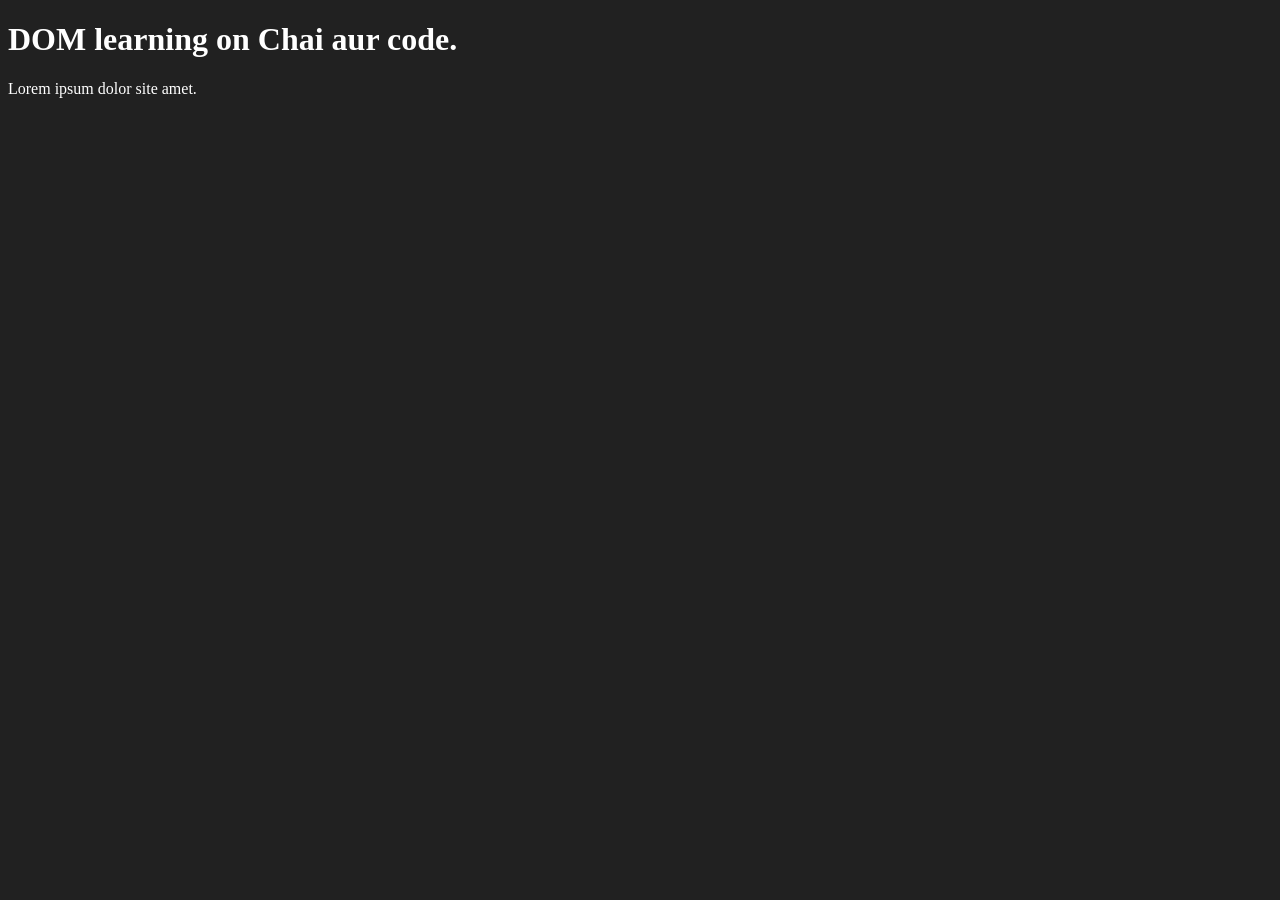
==== 06_dom/one.html @ ab3dd3b9 "3 4 5" ====
<!DOCTYPE html>
<html lang="en">
<head>
    <meta charset="UTF-8">
    <meta name="viewport" content="width=device-width, initial-scale=1.0">
    <title>Document</title>
    <style>
        .bg-black{
            background-color: #212121;
            color: #fff;
        }
    </style>
</head>
<body class="bg-black">
    <div>
        <h1 id="title" class="heading">DOM learning on Chai aur code.</h1>
        <p>Lorem ipsum dolor site amet.</p>
    </div>
</body>
</html>
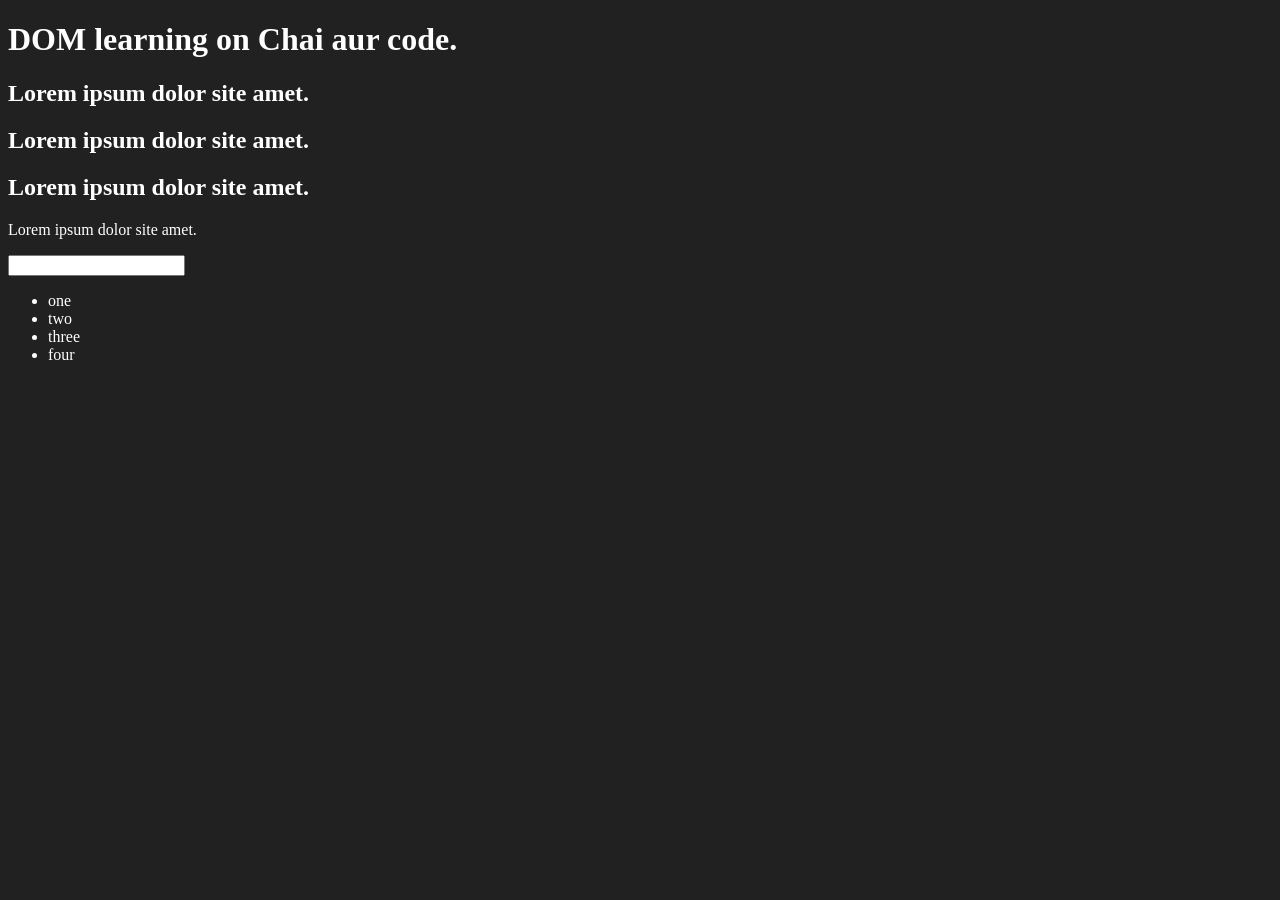
==== commit cc01c354: "dom02" ====
--- a/06_dom/one.html
+++ b/06_dom/one.html
@@ -2,8 +2,7 @@
 <html lang="en">
 <head>
     <meta charset="UTF-8">
-    <meta name="viewport" content="width=device-width, initial-scale=1.0">
-    <title>Document</title>
+    <title>DOM learning</title>
     <style>
         .bg-black{
             background-color: #212121;
@@ -13,8 +12,19 @@
 </head>
 <body class="bg-black">
     <div>
-        <h1 id="title" class="heading">DOM learning on Chai aur code.</h1>
+        <h1 id="title" class="heading" >DOM learning on Chai aur code.<span style="display: none;">test text</span></h1>
+        <h2>Lorem ipsum dolor site amet.</h2>
+        <h2>Lorem ipsum dolor site amet.</h2>
+        <h2>Lorem ipsum dolor site amet.</h2>
         <p>Lorem ipsum dolor site amet.</p>
+        <input type="password" name="" id="">
+
+        <ul>
+            <li class="list-item">one</li>
+            <li class="list-item">two</li>
+            <li class="list-item">three</li>
+            <li class="list-item">four</li>
+        </ul>
     </div>
 </body>
 </html>
